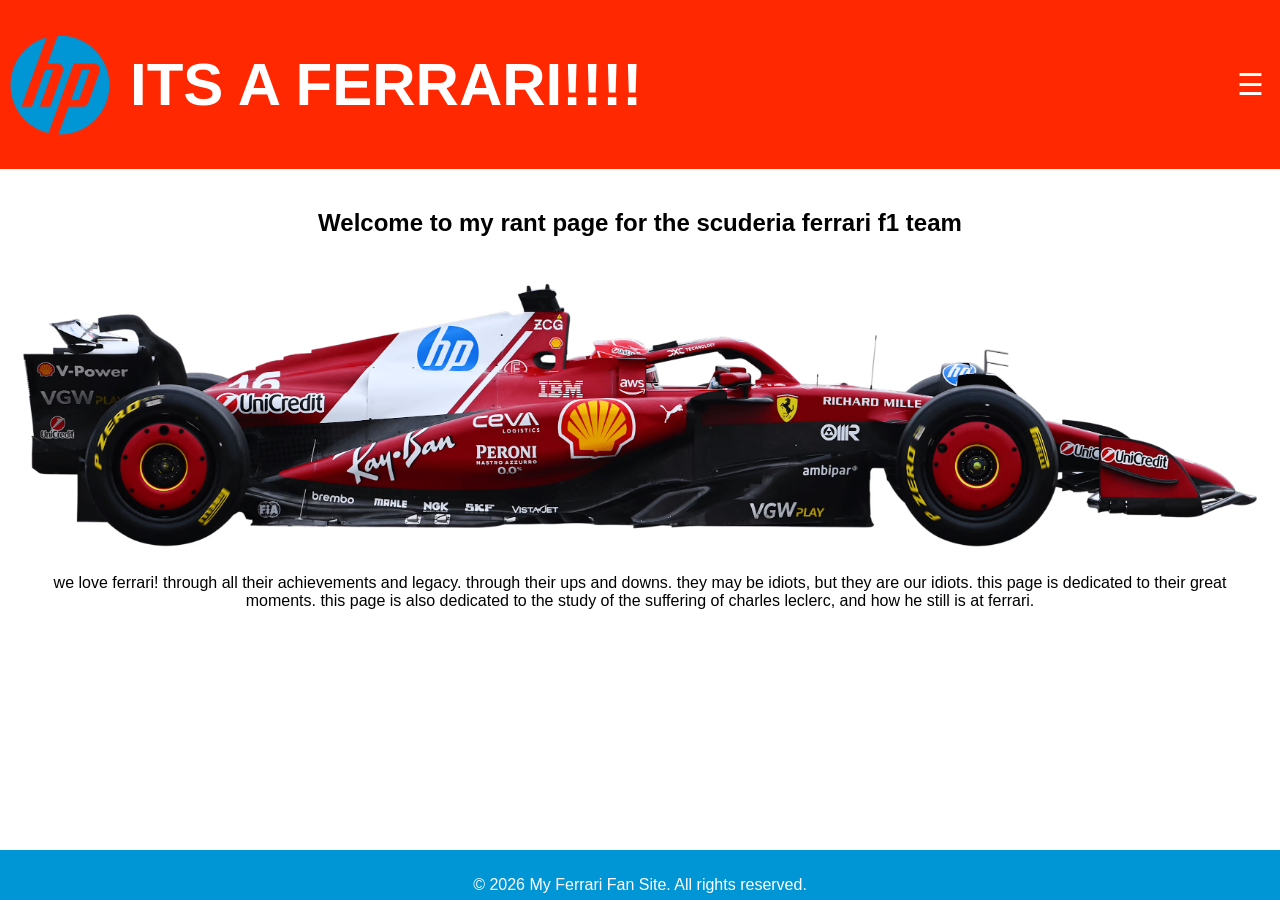
==== index.html @ 0796668d "mad sure to have some comments for understanding" ====
<html>

<head>
    <meta charset="UTF-8">
    <meta name="viewport" content="width=device-width, initial-scale=1.0">
    <link rel="stylesheet" href="css/style.css">
    <script src="js/script.js" defer></script>
    <title>cars</title>



</head>
<body>

<header>
    
        <img src="img/hplogo.png" alt="Ferrari Logo(iykyk)">
    <h1>ITS A FERRARI!!!!</h1>
    <!-- navigation (took me forever to make it work) -->
    <nav>
        <div class="navbar-container">
        <button id="menu-toggle-btn">☰</button>
    
   
    <div id="navigation-menu" class="menu-hidden">
      <a href="index.html">Home</a>
      <a href="content/photos.html">photos of ferarri</a>
      <a href="content/media.html">ferarri video</a>
      <a href="content/banana.html">banana</a>
      <a href="content/contact.html">Contact me</a>
        </div>
    </div>
    </nav>

</header>
<!-- main content thought it was cool -->
<main>
    <h2>Welcome to my rant page for the scuderia ferrari f1 team</h2>
    <img src="img/2025ferraricarright.avif" alt="ferrari f1 car" class="main-image">

    <p>we love ferrari! through all their achievements and legacy. through their ups and downs. 
        they may be idiots, but they are our idiots. this page is dedicated to their great moments. 
        this page is also dedicated to the study of the suffering of charles leclerc, and how he still is at ferrari.</p>
</main>



<footer>
    <p>&copy; 2026 My Ferrari Fan Site. All rights reserved.</p>
</footer>

</body>




















</html>
---- css/style.css ----
/* full body */
body {
    display: grid;
    grid-template-rows: min-content auto 50px;
    margin: 0;
    font-family: Arial, sans-serif;
}

/* header content */

header {
    display: flex;
    background-color: #ff2800;
    color: white;
    padding: 10px;
    font-size: 30px;
}
 header > img {
    height: 100px;
    margin-right: 20px;
    align-self: center;
 }
header > h1 {
    text-align: left;
    align-self: center;
}
header > h2{
    margin:auto;
}

header > nav {
    text-align: right;
    align-self: center;
    margin-left: auto
}
#menu-toggle-btn {
    background-color: transparent;
    border: none;
    color: white;
    font-size: 30px;
    cursor: pointer;
    

}

#navigation-menu a {
  padding: 10px 15px;
  text-decoration: none;
  color: white;
  display: block;
}

.menu-hidden {
  display: none;

}

.menu-visible {
  display: block;

}

/* images hover setup*/
.imagedisplay {
    position: relative;
    display: inline-block;
    cursor: pointer;
}
.imagedisplay .image-description {
    position: absolute;
    bottom: 0; 
    left: 0;
    right: 0;
    background-color: rgba(0, 0, 0, 0.7); 
    color: white;
    padding: 10px;
    text-align: center;
    opacity: 0; 
    visibility: hidden;
    transition: opacity 0.3s, visibility 0.3s; 
}
.imagedisplay:hover .image-description {
    visibility: visible;
    opacity: 1;
}

/* main content */

main {
    padding: 20px;
    text-align: center;
}
main > .main-image {
    max-width: 100%;
    height: auto;
    margin-top: 20px;
}


/* footer content */

footer {
    background-color: #0096D6;
    color: white;
    text-align: center;
    padding: 10px;
}
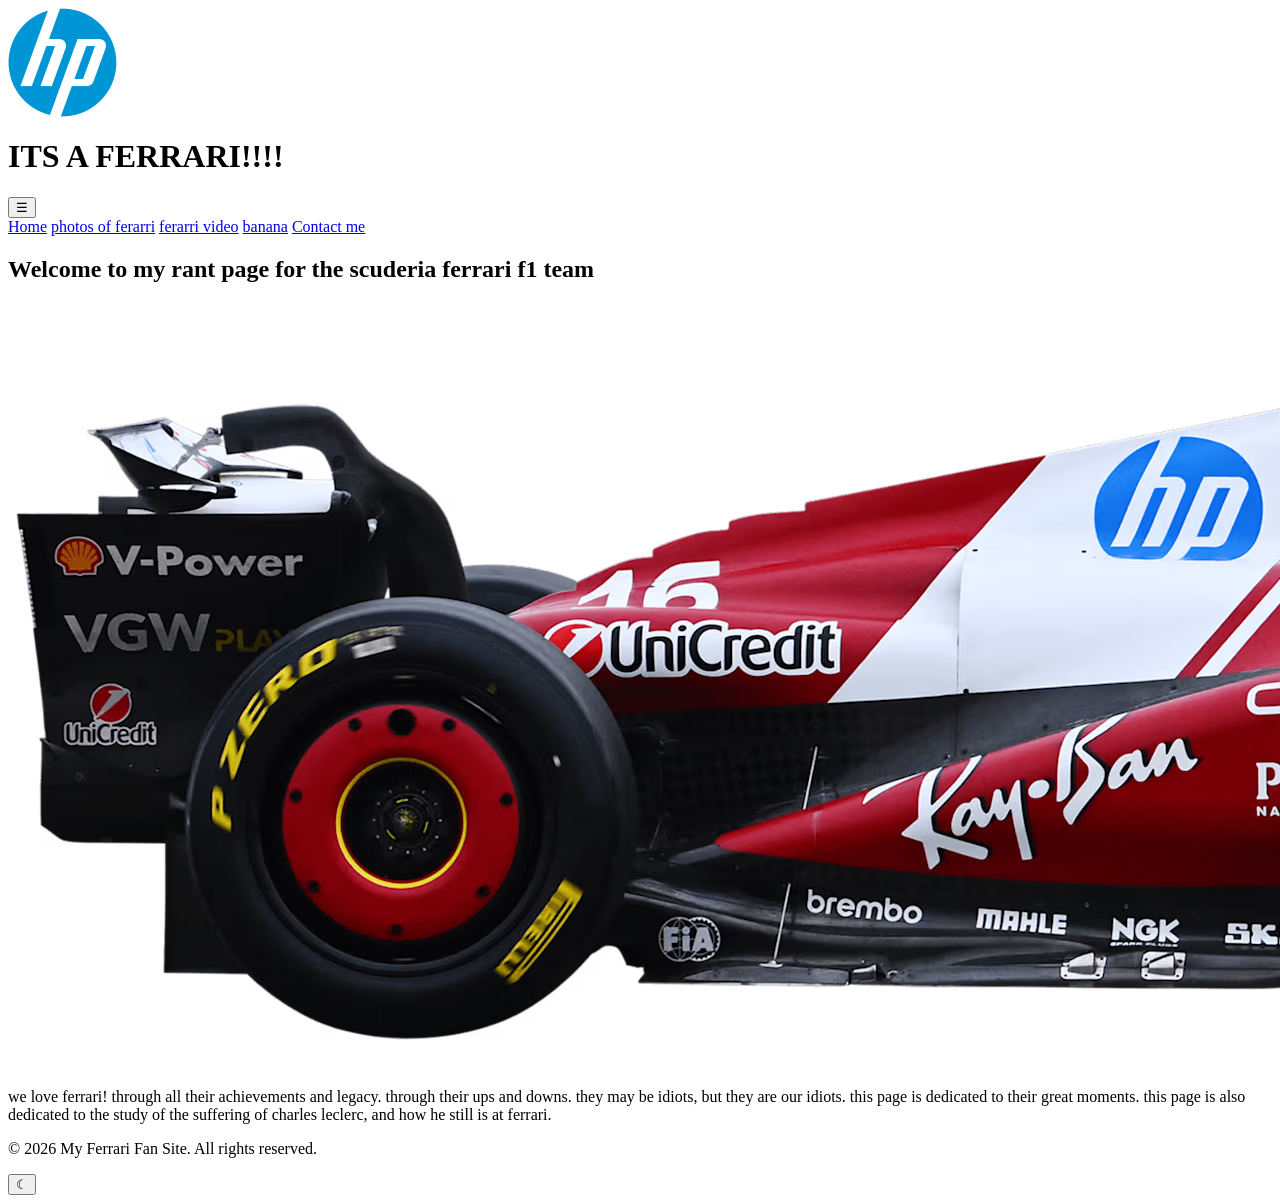
==== commit 10d2833d: "project 4 some changes in the code to note  CSS refactoring.  - added flex box instead of grid to so" ====
--- a/index.html
+++ b/index.html
@@ -1,9 +1,56 @@
 <html>
+<!--
+some changes in the code to note
 
+CSS refactoring.
+
+- added flex box instead of grid to solve issues in sizing and to satisfy the assignment
+= made changes to the sizing and organization of items in the site to fit on mobile devices better
+
+css themes
+
+- added dark mode option which also removes title because its edgy.
+
+theme toggle
+
+- created a toggle in the footer of the website to choose dark mode or naw
+
+
+mobile site responsiveness
+
+- reorganized the header to fit better on mobile.
+- resized videos and images to fit on mobile screens.
+- tested through live server on mobile phone.
+
+
+extra stuff
+
+- website saves theme locally so you  dont have to switch often (spent too long on theme not to mention)
+
+
+
+-->
 <head>
     <meta charset="UTF-8">
     <meta name="viewport" content="width=device-width, initial-scale=1.0">
-    <link rel="stylesheet" href="css/style.css">
+    <link id ="style-link" rel="stylesheet" href="/ferrari-hub/css/style.css">
+    <link id ='overide-link' rel="stylesheet" href="/ferrari-hub/css/dos.css">
+    <script>
+        // Check for a saved theme on page load
+        const savedTheme = localStorage.getItem('selected-theme');
+        if (savedTheme) {
+            if (savedTheme === '/ferrari-hub/css/style.css') {
+
+                document.getElementById('overide-link').disabled = true;
+            } else {
+                document.getElementById('overide-link').disabled = false;
+            }
+        } else {
+            // If no theme is saved, default to the original style
+            document.getElementById('overide-link').disabled = true;
+        }
+    </script>
+    
     <script src="js/script.js" defer></script>
     <title>cars</title>
 
@@ -47,6 +94,9 @@
 
 <footer>
     <p>&copy; 2026 My Ferrari Fan Site. All rights reserved.</p>
+    <div class = "dark-mode-toggle">
+        <button onclick="toggleTheme()">☾</button>
+    </div>
 </footer>
 
 </body>
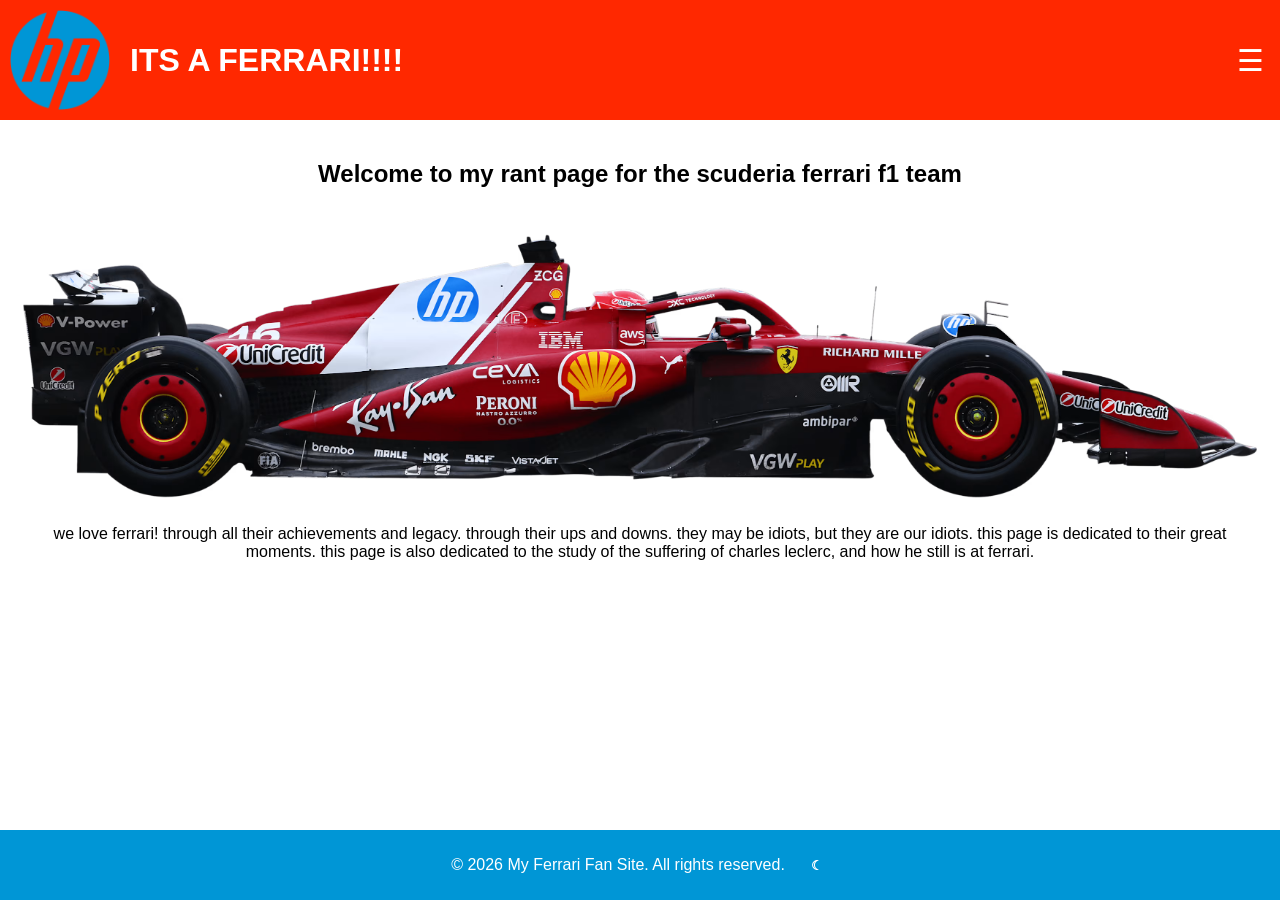
==== commit 0a2ba2e9: "fixxed issues with the files to better reflect the deployed site" ====
--- a/index.html
+++ b/index.html
@@ -33,13 +33,13 @@
 <head>
     <meta charset="UTF-8">
     <meta name="viewport" content="width=device-width, initial-scale=1.0">
-    <link id ="style-link" rel="stylesheet" href="/ferrari-hub/css/style.css">
-    <link id ='overide-link' rel="stylesheet" href="/ferrari-hub/css/dos.css">
+    <link id ="style-link" rel="stylesheet" href="/css/style.css">
+    <link id ='overide-link' rel="stylesheet" href="/css/dos.css">
     <script>
         // Check for a saved theme on page load
         const savedTheme = localStorage.getItem('selected-theme');
         if (savedTheme) {
-            if (savedTheme === '/ferrari-hub/css/style.css') {
+            if (savedTheme === '/css/style.css') {
 
                 document.getElementById('overide-link').disabled = true;
             } else {
--- a/css/style.css
+++ b/css/style.css
@@ -0,0 +1,195 @@
+/*
+some changes in the code to note
+
+CSS refactoring.
+
+- added flex box instead of grid to solve issues in sizing and to satisfy the assignment
+= made changes to the sizing and organization of items in the site to fit on mobile devices better
+
+css themes
+
+- added dark mode option which also removes title because its edgy.
+
+theme toggle
+
+- created a toggle in the footer of the website to choose dark mode or naw
+
+
+mobile site responsiveness
+
+- reorganized the header to fit better on mobile.
+- resized videos and images to fit on mobile screens.
+- tested through live server on mobile phone.
+
+
+extra stuff
+
+- website saves theme locally so you  dont have to switch often (spent too long on theme not to mention)
+
+
+
+*/
+
+/* full body */
+body {
+    display: flex;
+    flex-direction: column;
+    min-height: 100vh;
+    margin: 0;
+    font-family: Arial, sans-serif;
+}
+
+/* header content */
+
+header {
+    display: flex;
+    background-color: #ff2800;
+    color: white;
+    padding: 10px;
+    font-size: 100%;
+}
+ header > img {
+    height: 100px;
+    margin-right: 20px;
+    align-self: center;
+ }
+
+.header-text {
+    display: flex;
+    flex-direction: column;
+    justify-content: center;
+}
+header > h1 {
+    text-align: left;
+    align-self: center;
+}
+header > h2{
+    margin:auto;
+}
+
+header > nav {
+    text-align: right;
+    align-self: center;
+    margin-left: auto
+}
+#menu-toggle-btn {
+    background-color: transparent;
+    border: none;
+    color: white;
+    font-size: 30px;
+    cursor: pointer;
+    
+
+}
+
+#navigation-menu a {
+  padding: 10px 15px;
+  text-decoration: none;
+  color: white;
+  display: block;
+}
+
+.menu-hidden {
+  display: none;
+
+}
+
+.menu-visible {
+    display: block;
+    transform-origin: right center;
+    animation: back-in-right 0.3s both;
+
+}
+/* back-in-right entrance animation */
+@keyframes back-in-right {
+    0% {
+        transform: translateX(2000px) scale(0.7);
+        opacity: 0;
+    }
+    80% {
+        transform: translateX(-10px) scale(0.98);
+        opacity: 1;
+    }
+    100% {
+        transform: translateX(0) scale(1);
+        opacity: 1;
+    }
+}
+/* image size */
+
+img {
+    max-width: 100%;
+    height: auto;
+}
+
+/* images hover setup*/
+.imagedisplay {
+    position: relative;
+    display: inline-block;
+    cursor: pointer;
+}
+.imagedisplay .image-description {
+    position: absolute;
+    bottom: 0; 
+    left: 0;
+    right: 0;
+    background-color: rgba(0, 0, 0, 0.7); 
+    color: white;
+    padding: 10px;
+    text-align: center;
+    opacity: 0; 
+    visibility: hidden;
+    transition: opacity 0.3s, visibility 0.3s; 
+}
+.imagedisplay:hover .image-description {
+    visibility: visible;
+    opacity: 1;
+}
+
+/* main content */
+
+main {
+    padding: 20px;
+    text-align: center;
+    flex: 1 0 auto;
+    display: flex;
+    flex-direction: column;
+    align-items: center;
+    justify-content: flex-start;
+}
+main > .main-image {
+    max-width: 100%;
+    height: auto;
+    margin-top: 20px;
+}
+/* rules for the video links  (added for sizing issues with mobile and what not) */
+
+iframe {
+    width: 100%;
+    max-width: 560px;
+    height: 315px;
+    margin-top: 20px;
+}
+
+/* footer content */
+
+footer {
+    background-color: #0096D6;
+    color: white;
+    text-align: center;
+    padding: 10px;
+    height: 50px;
+    flex-shrink: 0;
+    display: flex;
+    align-items: center;
+    justify-content: center;
+}
+.dark-mode-toggle > button {
+    background-color: transparent;
+    border: none;
+    text-align: right;
+    margin-left: 20px;
+    cursor: pointer;
+    color: white;
+    font-weight: bold;
+}
--- a/css/dos.css
+++ b/css/dos.css
@@ -0,0 +1,28 @@
+
+/* header content changes */
+header {
+    background-color: #801300;
+
+}
+
+header > h1 {
+    display: none;
+}
+
+
+
+
+
+/* main content */
+
+main {
+    background-color: rgb(46, 46, 46);
+    color: white;
+}
+
+/* footer content */
+
+footer {
+    background-color: #004a69;
+
+}
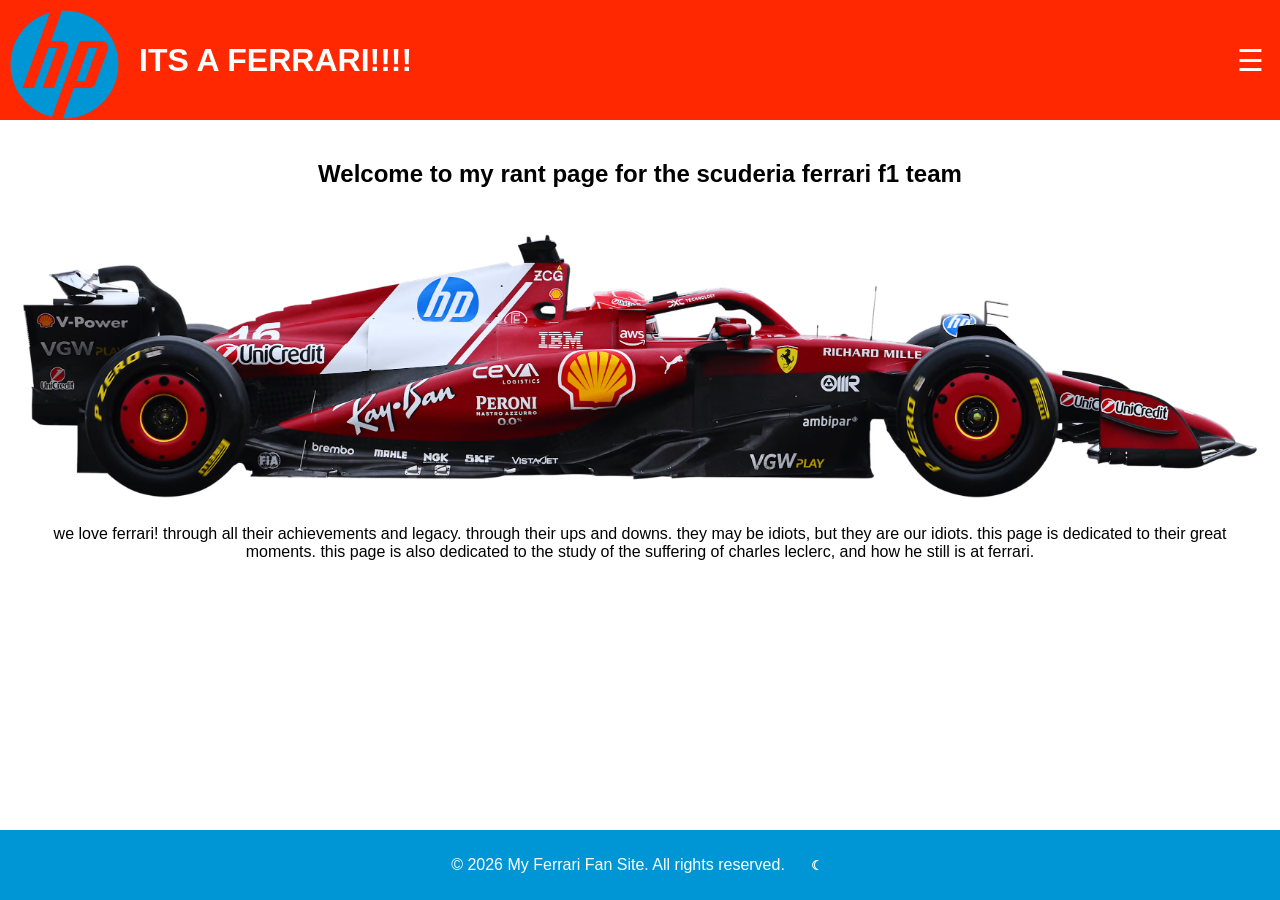
==== commit 54aa5a4b: "made hp logo link to home page" ====
--- a/index.html
+++ b/index.html
@@ -1,4 +1,4 @@
-<html>
+<!DOCTYPE html>
 <!--
 some changes in the code to note
 
@@ -51,7 +51,7 @@
         }
     </script>
     
-    <script src="js/script.js" defer></script>
+    <script src="/js/script.js" defer></script>
     <title>cars</title>
 
 
@@ -61,7 +61,7 @@
 
 <header>
     
-        <img src="img/hplogo.png" alt="Ferrari Logo(iykyk)">
+        <a class = "logo" href = "/index.html"><img src="img/hplogo.png" alt="Ferrari Logo(iykyk)"></a>
     <h1>ITS A FERRARI!!!!</h1>
     <!-- navigation (took me forever to make it work) -->
     <nav>
--- a/css/style.css
+++ b/css/style.css
@@ -48,7 +48,7 @@
     padding: 10px;
     font-size: 100%;
 }
- header > img {
+ header > .logo {
     height: 100px;
     margin-right: 20px;
     align-self: center;
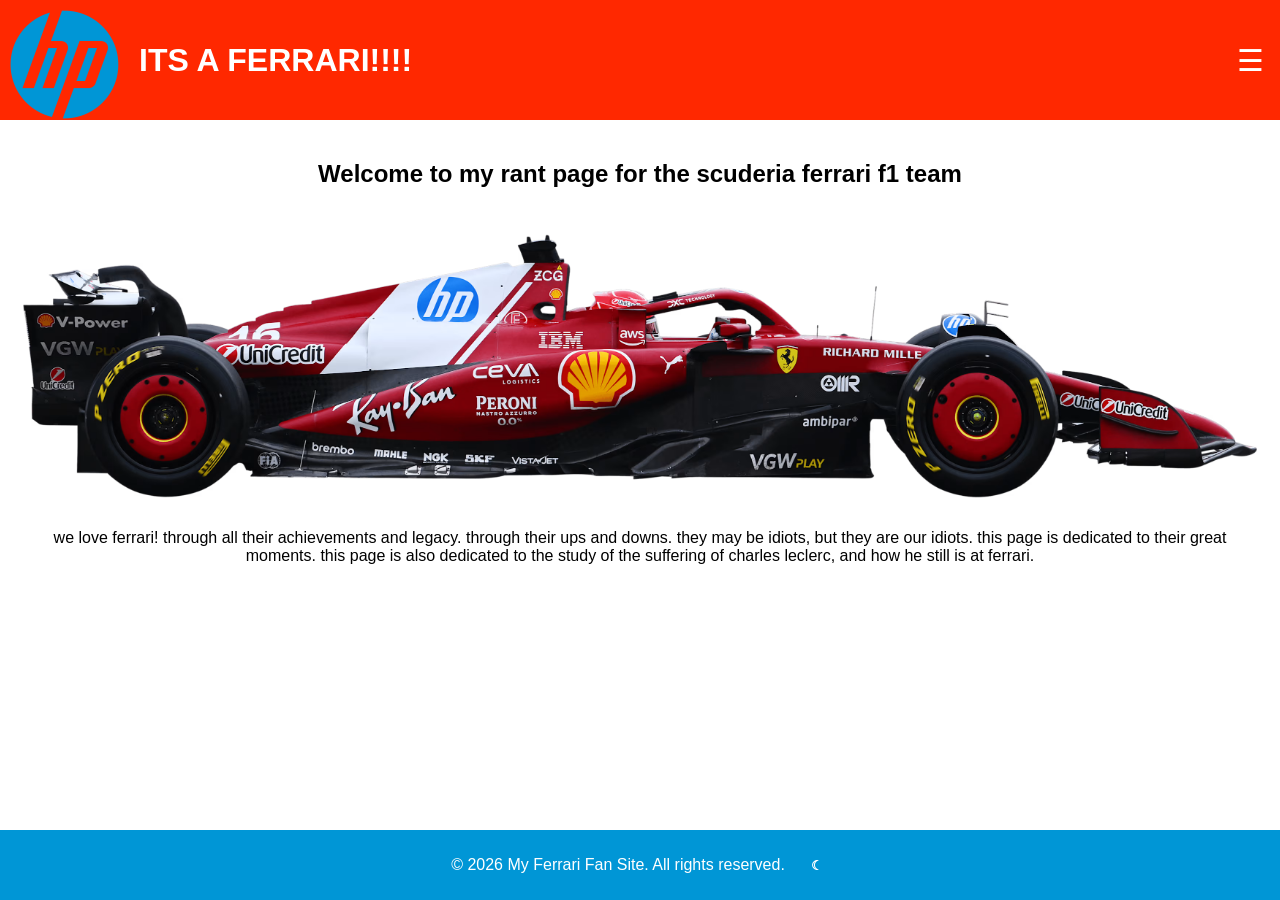
==== commit e8ba7b98: "form implementation" ====
--- a/index.html
+++ b/index.html
@@ -1,46 +1,20 @@
-<!DOCTYPE html>
+﻿<!DOCTYPE html>
 <!--
-some changes in the code to note
-
-CSS refactoring.
-
-- added flex box instead of grid to solve issues in sizing and to satisfy the assignment
-= made changes to the sizing and organization of items in the site to fit on mobile devices better
-
-css themes
-
-- added dark mode option which also removes title because its edgy.
-
-theme toggle
-
-- created a toggle in the footer of the website to choose dark mode or naw
-
-
-mobile site responsiveness
-
-- reorganized the header to fit better on mobile.
-- resized videos and images to fit on mobile screens.
-- tested through live server on mobile phone.
-
-
-extra stuff
-
-- website saves theme locally so you  dont have to switch often (spent too long on theme not to mention)
-
-
-
+Refactored to single-page application (SPA)
+All content sections are now on index.html with show/hide functionality
+Navigation triggers section visibility instead of page loads
 -->
 <head>
     <meta charset="UTF-8">
     <meta name="viewport" content="width=device-width, initial-scale=1.0">
     <link id ="style-link" rel="stylesheet" href="/css/style.css">
     <link id ='overide-link' rel="stylesheet" href="/css/dos.css">
+    <link rel="stylesheet" href="/css/form.css">
     <script>
         // Check for a saved theme on page load
         const savedTheme = localStorage.getItem('selected-theme');
         if (savedTheme) {
             if (savedTheme === '/css/style.css') {
-
                 document.getElementById('overide-link').disabled = true;
             } else {
                 document.getElementById('overide-link').disabled = false;
@@ -51,46 +25,240 @@
         }
     </script>
     
-    <script src="/js/script.js" defer></script>
+    <script src="/js/validation.js" defer></script>
+    <script src="/js/page.js" defer></script>
+    <script src="/js/main.js" defer></script>
     <title>cars</title>
-
-
-
 </head>
 <body>
 
 <header>
-    
-        <a class = "logo" href = "/index.html"><img src="img/hplogo.png" alt="Ferrari Logo(iykyk)"></a>
+    <a class = "logo" href = "javascript:showSection('home')"><img src="img/hplogo.png" alt="Ferrari Logo(iykyk)"></a>
     <h1>ITS A FERRARI!!!!</h1>
-    <!-- navigation (took me forever to make it work) -->
+    <!-- navigation -->
     <nav>
         <div class="navbar-container">
         <button id="menu-toggle-btn">☰</button>
     
-   
-    <div id="navigation-menu" class="menu-hidden">
-      <a href="index.html">Home</a>
-      <a href="content/photos.html">photos of ferarri</a>
-      <a href="content/media.html">ferarri video</a>
-      <a href="content/banana.html">banana</a>
-      <a href="content/contact.html">Contact me</a>
+        <div id="navigation-menu" class="menu-hidden">
+            <a href="javascript:showSection('home')">Home</a>
+            <a href="javascript:showSection('photos')">photos of ferarri</a>
+            <a href="javascript:showSection('media')">ferarri video</a>
+            <a href="javascript:showSection('visitor-registration')">Log Visit</a>
+            <a href="javascript:showSection('banana')">banana</a>
+            <a href="javascript:showSection('contact')">Contact me</a>
         </div>
-    </div>
+        </div>
     </nav>
 
 </header>
-<!-- main content thought it was cool -->
-<main>
+
+<!-- Home Section -->
+<main id="home-section" class="content-section">
     <h2>Welcome to my rant page for the scuderia ferrari f1 team</h2>
     <img src="img/2025ferraricarright.avif" alt="ferrari f1 car" class="main-image">
-
     <p>we love ferrari! through all their achievements and legacy. through their ups and downs. 
         they may be idiots, but they are our idiots. this page is dedicated to their great moments. 
         this page is also dedicated to the study of the suffering of charles leclerc, and how he still is at ferrari.</p>
 </main>
 
-
+<!-- Photos Section -->
+<main id="photos-section" class="content-section hidden">
+    <h2>Photos of Ferrari</h2>
+    <!-- each image has a figcaption that appears when hovered over-->
+    <figure class="imagedisplay">
+        <img src="/img/alberto.jpg" alt="alberto" class="main-image">
+        <figcaption class="image-description">Alberto Ascari, one of Ferrari's greatest drivers</figcaption>
+    </figure>
+    <figure class="imagedisplay">
+        <img src="/img/lewis hamilton -1.jpg" alt="lewis hamilton" class="main-image">
+        <figcaption class="image-description">Lewis Hamilton, one of the goats</figcaption>
+    </figure>
+    <figure class="imagedisplay">
+        <img src="/img/schumacker.jpg" alt="michael schumacher" class="main-image">
+        <figcaption class="image-description">Michael Schumacher, the greatest of all time</figcaption>
+    </figure>
+</main>
+
+<!-- Media Section -->
+<main id="media-section" class="content-section hidden">
+    <h2>Ferrari Video</h2>
+    <iframe width="1399" height="787" src="https://www.youtube.com/embed/1aDyB5HG8iw" title="Lewis Hamilton & Charles Leclerc Attempt an 'IMPOSSIBLE' Chopstick Challenge!" frameborder="0" allow="accelerometer; autoplay; clipboard-write; encrypted-media; gyroscope; picture-in-picture; web-share" referrerpolicy="strict-origin-when-cross-origin" allowfullscreen></iframe>
+</main>
+
+<!-- Banana Section -->
+<main id="banana-section" class="content-section hidden">
+    <h2>Banana Leclerc</h2>
+    <!-- its a photo of charles leclerc as a banana (let me have my fun)-->
+    <img src="/img/bananaLeclerc.jpg" alt="banana leclerc" class="main-image">
+    <p>Charles Leclerc as a banana: "I've never looked so good"</p>
+    <iframe width="1399" height="787" src="https://www.youtube.com/embed/cNPGDx7nBw4" title="Charles Leclerc as a banana: &quot;I&#39;ve never looked so good&quot;" frameborder="0" allow="accelerometer; autoplay; clipboard-write; encrypted-media; gyroscope; picture-in-picture; web-share" referrerpolicy="strict-origin-when-cross-origin" allowfullscreen></iframe>
+</main>
+
+<!-- Contact Section -->
+ <main id="contact-section" class="content-section hidden">
+    <h2>Contact me</h2>
+    <p>If you have any questions or want to share your love for Ferrari, feel free to reach out!</p>
+    <ul>
+        <li>Email: <a href="mailto:evansjoseph099@gmail.com">evansjoseph099@gmail.com</a></li>
+        <li>Phone: 123-456-7890</li>
+        <li>Address: 1738 hello ln, City, State 12345</li>
+    </ul>
+</main>
+
+<!-- Visitor Registration Section -->
+<main id="visitor-registration-section" class="content-section hidden">
+    <div class="form-container">
+        <h2>Visitor Registration</h2>
+        <p>Thank you for visiting! Please fill out this form to log your visit.</p>
+        
+        <div id="successMessage" class="success-message">
+            ✓ Thank you for registering! Your visit has been logged.
+        </div>
+
+        <form id="visitorForm" novalidate>
+            <!-- Personal Information Section -->
+            <div class="form-section">
+                <h3>Personal Information</h3>
+                
+                <div class="form-row">
+                    <div class="form-group">
+                        <label for="firstName">
+                            First Name
+                            <span class="required">*</span>
+                        </label>
+                        <input type="text" id="firstName" name="firstName" placeholder="Enter your first name">
+                        <div class="errorMsg"></div>
+                    </div>
+
+                    <div class="form-group">
+                        <label for="lastName">
+                            Last Name
+                            <span class="required">*</span>
+                        </label>
+                        <input type="text" id="lastName" name="lastName" placeholder="Enter your last name">
+                        <div class="errorMsg"></div>
+                    </div>
+                </div>
+            </div>
+
+            <!-- Address Section -->
+            <div class="form-section">
+                <h3>Address Information</h3>
+                
+                <div class="form-group">
+                    <label for="address">
+                        Address
+                        <span class="required">*</span>
+                    </label>
+                    <input type="text" id="address" name="address" placeholder="Street address">
+                    <div class="errorMsg"></div>
+                </div>
+
+                <div class="form-row">
+                    <div class="form-group">
+                        <label for="city">
+                            City
+                            <span class="required">*</span>
+                        </label>
+                        <input type="text" id="city" name="city" placeholder="City">
+                        <div class="errorMsg"></div>
+                    </div>
+
+                    <div class="form-group">
+                        <label for="state">
+                            State
+                            <span class="required">*</span>
+                        </label>
+                        <input type="text" id="state" name="state" placeholder="CA" maxlength="2">
+                        <div class="errorMsg"></div>
+                    </div>
+
+                    <div class="form-group">
+                        <label for="zip">
+                            Zip Code
+                            <span class="required">*</span>
+                        </label>
+                        <input type="text" id="zip" name="zip" placeholder="12345">
+                        <div class="errorMsg"></div>
+                    </div>
+                </div>
+            </div>
+
+            <!-- Contact Section -->
+            <div class="form-section">
+                <h3>Contact Information</h3>
+                
+                <div class="form-group">
+                    <label for="phone">
+                        Cell Phone
+                        <span class="required">*</span>
+                    </label>
+                    <input type="tel" id="phone" name="phone" placeholder="(123) 456-7890">
+                    <div class="errorMsg"></div>
+                </div>
+
+                <div class="form-group">
+                    <label for="email">
+                        Email Address
+                        <span class="required">*</span>
+                    </label>
+                    <input type="email" id="email" name="email" placeholder="user@example.com">
+                    <div class="errorMsg"></div>
+                </div>
+            </div>
+
+            <!-- How Did You Find Us Section -->
+            <div class="form-section">
+                <h3>How Did You Find My Page?
+                    <span class="required">*</span>
+                </h3>
+                
+                <div class="checkbox-group">
+                    <div class="checkbox-item">
+                        <input type="checkbox" id="found-internet" name="foundUs" value="Internet">
+                        <label for="found-internet">Internet Search</label>
+                    </div>
+                    <div class="checkbox-item">
+                        <input type="checkbox" id="found-friend" name="foundUs" value="Friend">
+                        <label for="found-friend">Friend Recommendation</label>
+                    </div>
+                    <div class="checkbox-item">
+                        <input type="checkbox" id="found-google" name="foundUs" value="Google">
+                        <label for="found-google">Google</label>
+                    </div>
+                    <div class="checkbox-item">
+                        <input type="checkbox" id="found-social" name="foundUs" value="Social Media">
+                        <label for="found-social">Social Media</label>
+                    </div>
+                    <div class="checkbox-item">
+                        <input type="checkbox" id="found-other" name="foundUs" value="Other">
+                        <label for="found-other">Other</label>
+                    </div>
+                </div>
+                <div class="errorMsg" style="margin-top: 10px;"></div>
+            </div>
+
+            <!-- Comments Section -->
+            <div class="form-section">
+                <h3>Comments</h3>
+                
+                <div class="form-group">
+                    <label for="comments">
+                        Comments (Optional)
+                    </label>
+                    <textarea id="comments" name="comments" placeholder="Share your thoughts about Ferrari..."></textarea>
+                </div>
+            </div>
+
+            <!-- Form Buttons -->
+            <div class="form-buttons">
+                <button type="submit" id="submitBtn">Submit Registration</button>
+                <button type="reset">Clear Form</button>
+            </div>
+        </form>
+    </div>
+</main>
 
 <footer>
     <p>&copy; 2026 My Ferrari Fan Site. All rights reserved.</p>
--- a/css/style.css
+++ b/css/style.css
@@ -192,4 +192,13 @@
     cursor: pointer;
     color: white;
     font-weight: bold;
+}
+
+/* Content sections visibility */
+.content-section {
+    display: block;
+}
+
+.content-section.hidden {
+    display: none;
 }
--- a/css/form.css
+++ b/css/form.css
@@ -0,0 +1,314 @@
+/* Visitor Registration Form Styles */
+
+.form-container {
+    max-width: 600px;
+    margin: 0 auto;
+    padding: 20px;
+    background-color: #f9f9f9;
+    border-radius: 8px;
+    box-shadow: 0 2px 8px rgba(0, 0, 0, 0.1);
+}
+
+.form-container form {
+    display: flex;
+    flex-direction: column;
+    gap: 20px;
+}
+
+/* Form Section */
+.form-section {
+    display: flex;
+    flex-direction: column;
+    gap: 15px;
+    padding: 15px;
+    background-color: white;
+    border-radius: 6px;
+    border-left: 4px solid #ff2800;
+}
+
+.form-section h3 {
+    margin: 0;
+    color: #333;
+    font-size: 18px;
+    border-bottom: 2px solid #ff2800;
+    padding-bottom: 10px;
+}
+
+/* Form Groups */
+.form-group {
+    display: flex;
+    flex-direction: column;
+    gap: 5px;
+}
+
+.form-row {
+    display: flex;
+    gap: 15px;
+    flex-wrap: wrap;
+}
+
+.form-row .form-group {
+    flex: 1;
+    min-width: 200px;
+}
+
+/* Labels */
+label {
+    font-weight: bold;
+    color: #333;
+    font-size: 14px;
+}
+
+label .required {
+    color: #ff2800;
+    margin-left: 2px;
+}
+
+/* Input Fields */
+input[type="text"],
+input[type="email"],
+input[type="tel"],
+textarea,
+select {
+    padding: 10px 12px;
+    border: 1px solid #ddd;
+    border-radius: 4px;
+    font-size: 14px;
+    font-family: Arial, sans-serif;
+    transition: border-color 0.3s, box-shadow 0.3s;
+}
+
+input[type="text"]:focus,
+input[type="email"]:focus,
+input[type="tel"]:focus,
+textarea:focus,
+select:focus {
+    outline: none;
+    border-color: #ff2800;
+    box-shadow: 0 0 5px rgba(255, 40, 0, 0.3);
+}
+
+/* Textarea */
+textarea {
+    resize: vertical;
+    min-height: 100px;
+}
+
+/* Checkbox and Radio Styles */
+.checkbox-group,
+.radio-group {
+    display: flex;
+    flex-direction: column;
+    gap: 10px;
+}
+
+.checkbox-item,
+.radio-item {
+    display: flex;
+    align-items: center;
+    gap: 8px;
+}
+
+input[type="checkbox"],
+input[type="radio"] {
+    cursor: pointer;
+    width: 18px;
+    height: 18px;
+    accent-color: #ff2800;
+}
+
+.checkbox-item label,
+.radio-item label {
+    font-weight: normal;
+    margin: 0;
+    cursor: pointer;
+}
+
+/* Error Messages */
+.errorMsg {
+    color: #d32f2f;
+    font-size: 12px;
+    margin-top: 5px;
+    display: none;
+}
+
+/* Validation Styles */
+input.was-validated:invalid {
+    border-color: #d32f2f;
+    background-color: #ffebee;
+}
+
+input.was-validated:valid {
+    border-color: #4caf50;
+    background-color: #e8f5e9;
+}
+
+input.was-validated:invalid ~ .errorMsg {
+    display: block;
+}
+
+input.was-validated:valid ~ .errorMsg {
+    display: none;
+}
+
+/* Hide error messages for non-validated inputs */
+input:not(.was-validated) ~ .errorMsg {
+    display: none;
+}
+
+/* Success Message */
+.success-message {
+    color: #4caf50;
+    font-size: 14px;
+    padding: 10px;
+    background-color: #e8f5e9;
+    border-radius: 4px;
+    display: none;
+}
+
+.success-message.show {
+    display: block;
+}
+
+/* Buttons */
+.form-buttons {
+    display: flex;
+    gap: 10px;
+    justify-content: center;
+    flex-wrap: wrap;
+}
+
+button[type="submit"],
+button[type="reset"] {
+    padding: 12px 30px;
+    font-size: 16px;
+    font-weight: bold;
+    border: none;
+    border-radius: 4px;
+    cursor: pointer;
+    transition: background-color 0.3s, transform 0.2s;
+}
+
+button[type="submit"] {
+    background-color: #ff2800;
+    color: white;
+}
+
+button[type="submit"]:hover {
+    background-color: #e62200;
+    transform: translateY(-2px);
+}
+
+button[type="submit"]:active {
+    transform: translateY(0);
+}
+
+button[type="reset"] {
+    background-color: #757575;
+    color: white;
+}
+
+button[type="reset"]:hover {
+    background-color: #616161;
+}
+
+/* Dark Mode Support */
+body.dark-mode .form-container {
+    background-color: #2e2e2e;
+}
+
+body.dark-mode .form-section {
+    background-color: #3a3a3a;
+    color: white;
+}
+
+body.dark-mode .form-section h3 {
+    color: white;
+}
+
+body.dark-mode label {
+    color: #e0e0e0;
+}
+
+body.dark-mode input[type="text"],
+body.dark-mode input[type="email"],
+body.dark-mode input[type="tel"],
+body.dark-mode textarea,
+body.dark-mode select {
+    background-color: #4a4a4a;
+    color: white;
+    border-color: #555;
+}
+
+body.dark-mode input[type="text"]:focus,
+body.dark-mode input[type="email"]:focus,
+body.dark-mode input[type="tel"]:focus,
+body.dark-mode textarea:focus,
+body.dark-mode select:focus {
+    border-color: #ff2800;
+}
+
+/* Responsive */
+@media (max-width: 768px) and (min-width: 601px) {
+    /* Tablet styles */
+    .form-container {
+        padding: 20px;
+        margin: 15px;
+    }
+
+    .form-row .form-group {
+        min-width: 200px;
+    }
+}
+
+@media (max-width: 600px) {
+    .form-container {
+        padding: 15px;
+        margin: 10px;
+    }
+
+    .form-section {
+        padding: 12px;
+    }
+
+    .form-row {
+        gap: 10px;
+    }
+
+    .form-row .form-group {
+        min-width: 100%;
+    }
+
+    .form-buttons {
+        flex-direction: column;
+    }
+
+    button[type="submit"],
+    button[type="reset"] {
+        width: 100%;
+        padding: 14px;
+        font-size: 18px;
+    }
+
+    /* Mobile-friendly input sizing */
+    input[type="text"],
+    input[type="email"],
+    input[type="tel"],
+    textarea,
+    select {
+        font-size: 16px; /* Prevents zoom on iOS */
+        padding: 12px 14px;
+    }
+
+    .checkbox-item,
+    .radio-item {
+        padding: 8px 0;
+    }
+
+    input[type="checkbox"],
+    input[type="radio"] {
+        width: 20px;
+        height: 20px;
+        margin-right: 10px;
+    }
+}
